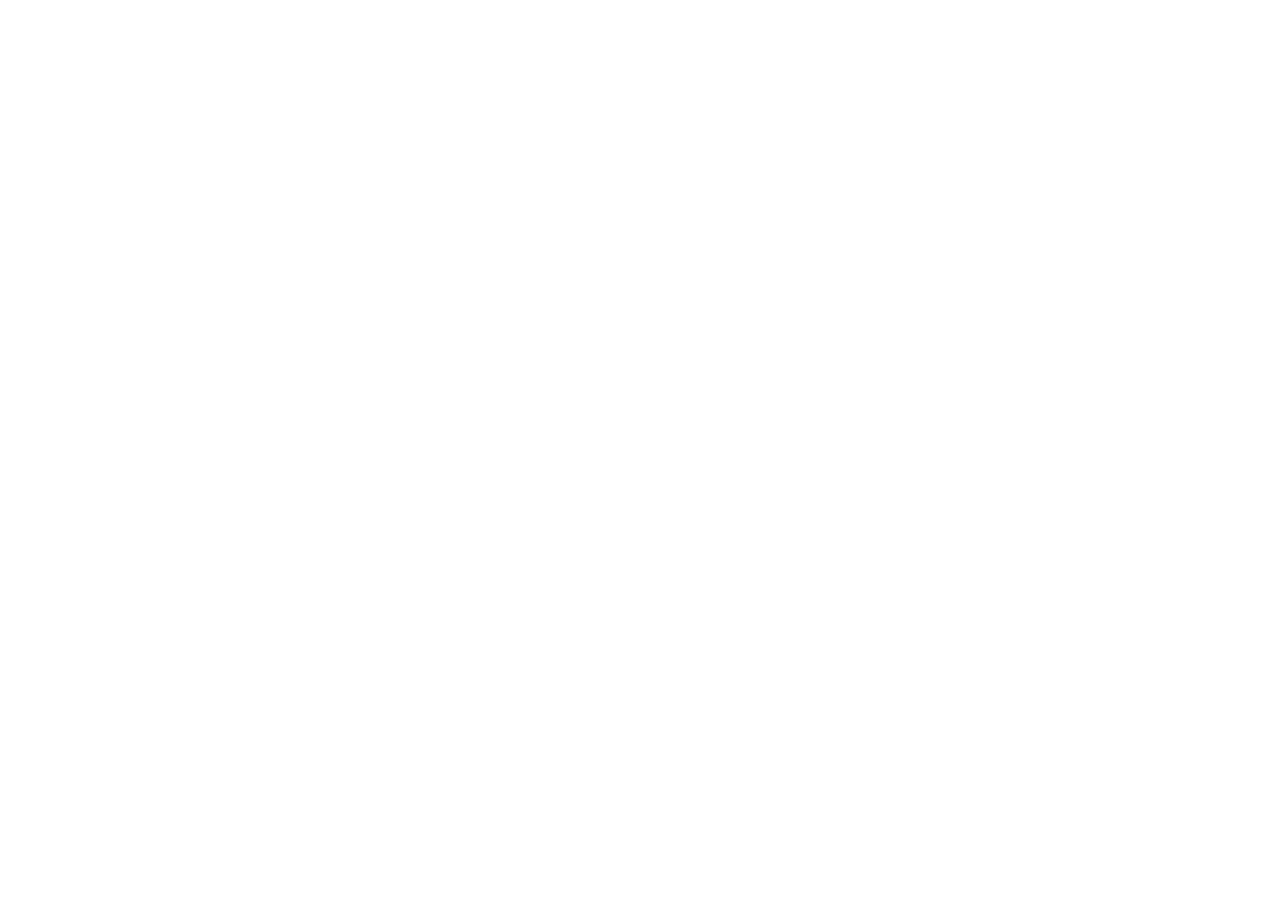
==== epipa/index.html @ c0350033 "fazendo testes" ====
<!DOCTYPE html>
<html lang="en">
<head>
    <meta charset="UTF-8">
    <meta http-equiv="X-UA-Compatible" content="IE=edge">
    <meta name="viewport" content="width=device-width, initial-scale=1.0">
    <title>Document</title>
</head>
<body>
    
</body>
</html>
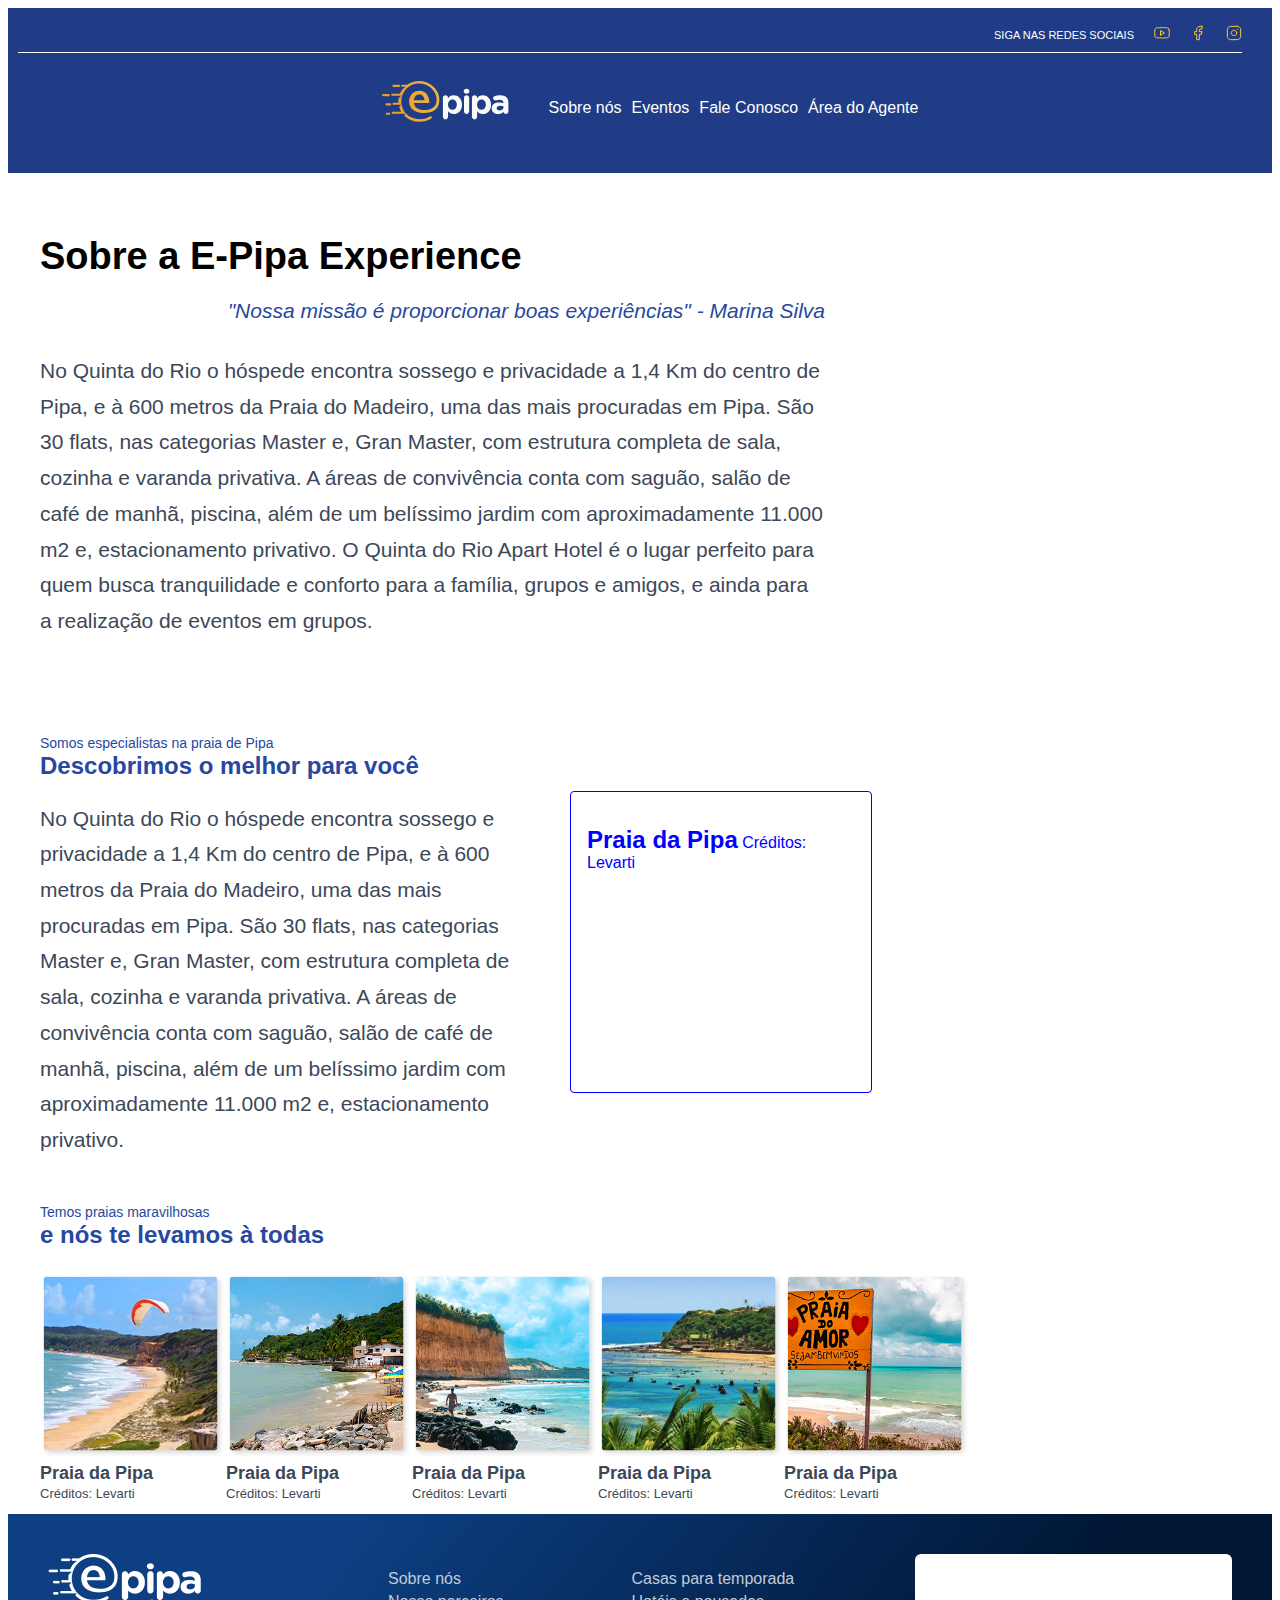
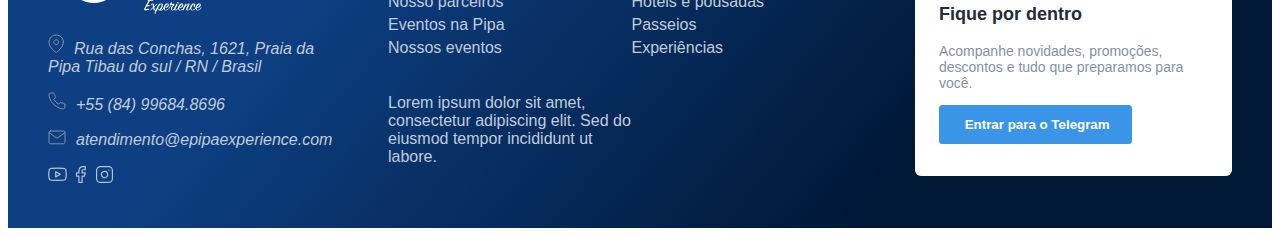
==== commit d09bbe07: "enviando site - epipa" ====
--- a/epipa/index.html
+++ b/epipa/index.html
@@ -4,9 +4,158 @@
     <meta charset="UTF-8">
     <meta http-equiv="X-UA-Compatible" content="IE=edge">
     <meta name="viewport" content="width=device-width, initial-scale=1.0">
-    <title>Document</title>
+    <title>Site espipa</title>
+    <link rel="stylesheet" href="assets/style.css">
 </head>
 <body>
+    <header>
+      <nav class="navbar flex">
+        <section class="social-medias flex alinhar">
+          <p>SIGA NAS REDES SOCIAIS</p>
+          <a href=""><img src="assets/img/youtube.svg" alt="logo do youtube"></a>
+          <a href=""><img src="assets/img/facebook.svg" alt="logo do facebook"></a>
+          <a href=""><img src="assets/img/instagram.svg" alt="logo do instagram"></a>
+        </section>
+
+        <div class="container">
+          <menu class="flex alinhar">
+            <div>
+              <img src="assets/img/logo.svg" alt="sla sla">
+            </div>
+            <div>
+              <ul class="menu flex">
+                <li><a href="#">Sobre nós</a></li>
+                <li><a href="#">Eventos</a></li>
+                <li><a href="#">Fale Conosco</a></li>
+                <li><a href="#">Área do Agente</a></li>
+              </ul>
+            </div>
+            
+          </menu>
+        </div>
+      </nav>
+    </header>
     
+    <main>
+        <section class="hero">
+          <div class="container">
+            <h1>Sobre a E-Pipa Experience</h1>
+            <p class="subtitle">"Nossa missão é proporcionar boas experiências" - Marina Silva</p>
+            <p class="text">No Quinta do Rio o hóspede encontra sossego e privacidade a 1,4 Km do centro de Pipa, e à 600 metros da Praia do Madeiro, uma das mais procuradas em Pipa. São 30 flats, nas categorias Master e, Gran Master, com estrutura completa de sala, cozinha e varanda privativa. A áreas de convivência conta com saguão, salão de café de manhã, piscina, além de um belíssimo jardim com aproximadamente 11.000 m2 e, estacionamento privativo. O Quinta do Rio Apart Hotel é o lugar perfeito para quem busca tranquilidade e conforto para a família, grupos e amigos, e ainda para a realização de eventos em grupos.</p>
+          </div>
+        </section>
+
+        <section class="container-about">
+          <div class="about-us">
+            <div class="container">
+              <small class="information">Somos especialistas na praia de Pipa</small>
+              <h2 class="principal">Descobrimos o melhor para você</h2>
+              <p class="text">No Quinta do Rio o hóspede encontra sossego e privacidade a 1,4 Km do centro de Pipa, e à 600 metros da Praia do Madeiro, uma das mais procuradas em Pipa. São 30 flats, nas categorias Master e, Gran Master, com estrutura completa de sala, cozinha e varanda privativa. A áreas de convivência conta com saguão, salão de café de manhã, piscina, além de um belíssimo jardim com aproximadamente 11.000 m2 e, estacionamento privativo.</p>
+            </div>
+          </div>
+
+          <div>
+            <a href="#" class="card">
+              <figure>
+                <img src="https://media.istockphoto.com/id/155227068/pt/foto/bela-praia-com-palmeiras-oliveiras-na-praia-fazer-amor-do-brasil.webp?a=1&b=1&s=612x612&w=0&k=20&c=oodJ72-wPo0jbxeQXJpsgpdm3DdI_R-7-wMuK8xF4ik=" alt="">
+                <figcaption>
+                  <strong class=d-block>Praia da Pipa</strong>
+                  <span class=d-block>Créditos: Levarti</span>        
+                </figcaption>
+              </figure>
+            </a>
+          </div>
+
+          
+          
+        </section>
+
+        <section class="about-us">
+          <div class="container">
+            <small class="information">Temos praias maravilhosas</small>
+            <h2 class="principal">e nós te levamos à todas</h2>
+          </div>
+        </section>
+
+        <section class="content-section">
+          <div class="container">
+            <div class="destinations flex">
+              <div class="destination-card">
+                <img src="assets/img/image 26.png" alt="Praia da Pipa">
+                <p class="strong">Praia da Pipa</p>
+                <small class="thin">Créditos: Levarti</small>
+              </div>
+
+              <div class="destination-card">
+                <img src="assets/img/image 23.png" alt="Praia do Amor">
+                <p class="strong">Praia da Pipa</p>
+                <small class="thin">Créditos: Levarti</small>
+              </div>
+
+              <div class="destination-card">
+                <img src="assets/img/image 24.png" alt="Praia dos Golfinhos">
+                <p class="strong">Praia da Pipa</p>
+                <small class="thin">Créditos: Levarti</small>
+              </div>
+
+              <div class="destination-card">
+                <img src="assets/img/image 25.png" alt="Praia dos Golfinhos">
+                <p class="strong">Praia da Pipa</p>
+                <small class="thin">Créditos: Levarti</small>
+              </div>
+
+              <div class="destination-card">
+                <img src="assets/img/image 27.png" alt="Praia dos Golfinhos">
+                <p class="strong">Praia da Pipa</p>
+                <small class="thin">Créditos: Levarti</small>
+              </div>
+            </div>
+          </div>
+        </section>
+    </main>
+
+    <footer class="footer">
+      <div class="footer-container">
+          <div class="footer-logo-info">
+              <img src="assets/img/Frame.png" alt="Logo E-Pipa">
+              <address>
+                  <p><span><img src="assets/img/Group 102 (1).svg" alt="#"></span>Rua das Conchas, 1621, Praia da Pipa Tibau do sul / RN / Brasil</p>
+                  <div class="contact-info">
+                      <p><span><img src="assets/img/Vector (2).svg" alt="#"></span>+55 (84) 99684.8696</p>
+                      <p><span><img src="assets/img/Group 101 (1).svg" alt="#"></span>atendimento@epipaexperience.com</p>
+                  </div>
+              </address>
+              <div class="social-icons">
+                  <a href="#"><img src="assets/img/youtube (2).svg" alt="#"></a>
+                  <a href="#"><img src="assets/img/facebook (2).svg" alt="#"></a>
+                  <a href="#"><img src="assets/img/instagram (2).svg" alt="#"></a>
+              </div>
+          </div>
+  
+          <div class="footer-links">
+              <ul>
+                  <li><a href="#">Sobre nós</a></li>
+                  <li><a href="#">Nosso parceiros</a></li>
+                  <li><a href="#">Eventos na Pipa</a></li>
+                  <li><a href="#">Nossos eventos</a></li>
+              </ul>
+              <ul>
+                  <li><a href="#">Casas para temporada</a></li>
+                  <li><a href="#">Hotéis e pousadas</a></li>
+                  <li><a href="#">Passeios</a></li>
+                  <li><a href="#">Experiências</a></li>
+              </ul>
+              <p>Lorem ipsum dolor sit amet, consectetur adipiscing elit. Sed do eiusmod tempor incididunt ut labore.</p>
+          </div>
+  
+          <div class="telegram-box">
+              <h3>Fique por dentro</h3>
+              <p>Acompanhe novidades, promoções, descontos e tudo que preparamos para você.</p>
+              <button><span><img src="assets/img/" alt=""></span> Entrar para o Telegram</button>
+          </div>
+      </div>
+  </footer>
+  
 </body>
-</html>+</html>
+
--- a/epipa/assets/style.css
+++ b/epipa/assets/style.css
@@ -0,0 +1,246 @@
+body {
+    font-family: 'Arial', sans-serif;
+}
+
+.flex{
+    display: flex;
+}
+
+.alinhar{
+    align-items: center;
+}
+
+.container {
+    max-width: 1200px;
+    margin: 0 auto;
+    padding: 12px 0px;
+}
+
+header {
+    background: linear-gradient(265deg, #203C86 46.03%, #203C86 53.97%);
+    color: #FFF;
+    padding: 10px ;
+    padding-right: 30px;
+}
+
+.navbar{
+    flex-direction: column;
+}
+
+.navbar {
+    display: flex;
+    justify-content: space-between;
+    align-items: center;
+}
+
+.social-medias{
+    border-bottom: 1px solid;
+    width: 100%;
+    justify-content: end;
+    gap: 20px;
+}
+
+.social-medias p{
+    font-size: 11px;
+    font-weight: 300;
+}
+
+.menu {
+    list-style: none;
+    align-items: center;
+    gap: 10px;
+    display: flex;
+    justify-content: space-between;
+}
+
+.menu a {
+    color: white;
+    text-decoration: none;
+}
+
+.hero {
+    padding: 50px 0;
+}
+
+
+.subtitle {
+    font-style: italic;
+    color: #666;
+    margin-bottom: 30px;
+    
+}
+
+
+.content-section img {
+    max-width: 100%;
+    border-radius: 5px;
+}
+
+
+.strong, .thin{
+    color: #3C4858;   
+}
+
+.strong{
+    font-size: 18px;
+    font-weight: 700;
+    margin: 0
+}
+
+.thin{
+    font-size: 13px;
+    font-weight: 400;
+}
+
+.hero p{
+    width: 785px;
+}
+
+.hero h1{
+    color: #000;
+    font-size: 38px;
+    margin: 0;
+}
+
+.subtitle{
+    color: #2648A1;
+    text-align: right;
+    font-size: 21px;
+    font-style: italic;
+}
+
+.text{
+    color:  #3C4858;
+    font-size: 21px;
+    line-height: 170%; 
+}
+
+.about-us p{
+    width: 485px;
+}
+
+.information, .principal{
+    color: #2648A1;
+}
+
+.information{
+    font-size: 14px;
+}
+
+.principal{
+    font-size: 24px;
+    margin: 0;
+}
+
+/* -----
+código - cesimar 
+----------- */
+
+.card{
+    border-radius: .25em;
+    display: block;
+    color: blue;
+    border: 1px solid;
+    text-decoration: none;
+    width: 300px;
+    height: 300px;
+    float: right;
+    position: relative;
+    top: -400px;
+    left: -400px;
+
+  }
+  
+  .card figure{
+    margin: 0;
+  }
+  .card figure img{
+    max-width: 100%;
+    transform: scale(120%);  
+    margin-bottom: 0.75em;
+  }
+  .card figure figcaption{
+    padding: 1em;
+  }
+  
+  .card figure figcaption strong{
+    font-size: 1.5em;
+    margin-bottom: .25em;
+  }
+
+  .figcaption{
+    border: 2px solid #333;
+  }
+/* .*/
+
+.footer {
+    background: var(--Linear, linear-gradient(130deg, #0D3F82 23.84%, #001736 73.02%));    
+    color:#C0CCDA;
+    padding: 40px;
+}
+
+.footer-container {
+    display: flex;
+    justify-content: space-between;
+    align-items: flex-start;
+    max-width: 1200px;
+    margin: 0 auto;
+    gap: 40px;
+}
+
+address{
+    width: 300px;
+}
+
+address span{
+    padding-right: 10px;
+}
+
+.footer-links {
+    flex: 2;
+    display: grid;
+    grid-template-columns: repeat(2, 1fr);
+}
+
+
+.footer-links ul {
+    list-style: none;
+    padding: 0;
+}
+
+.footer-links ul li {
+    margin-bottom: 5px;
+}
+
+.footer-links a {
+    text-decoration: none;
+    color:  #C0CCDA;
+
+}
+
+.telegram-box{
+    width: 269px;
+    padding: 32px 24px;
+    border-radius: 6px;
+    background: #FFF;
+}
+
+.telegram-box h3{
+    color:  #1F2D3D;
+    font-size: 18px;
+    font-weight: 700;
+}
+
+.telegram-box p{
+    color:  #8492A6;
+    font-size: 14px;
+}
+
+.telegram-box button{
+    padding: 12px 22px;
+    border-radius: 3.509px;
+    background: #3A95E9;
+    border: none;
+    color: #FFF;
+    font-weight: 700;
+}
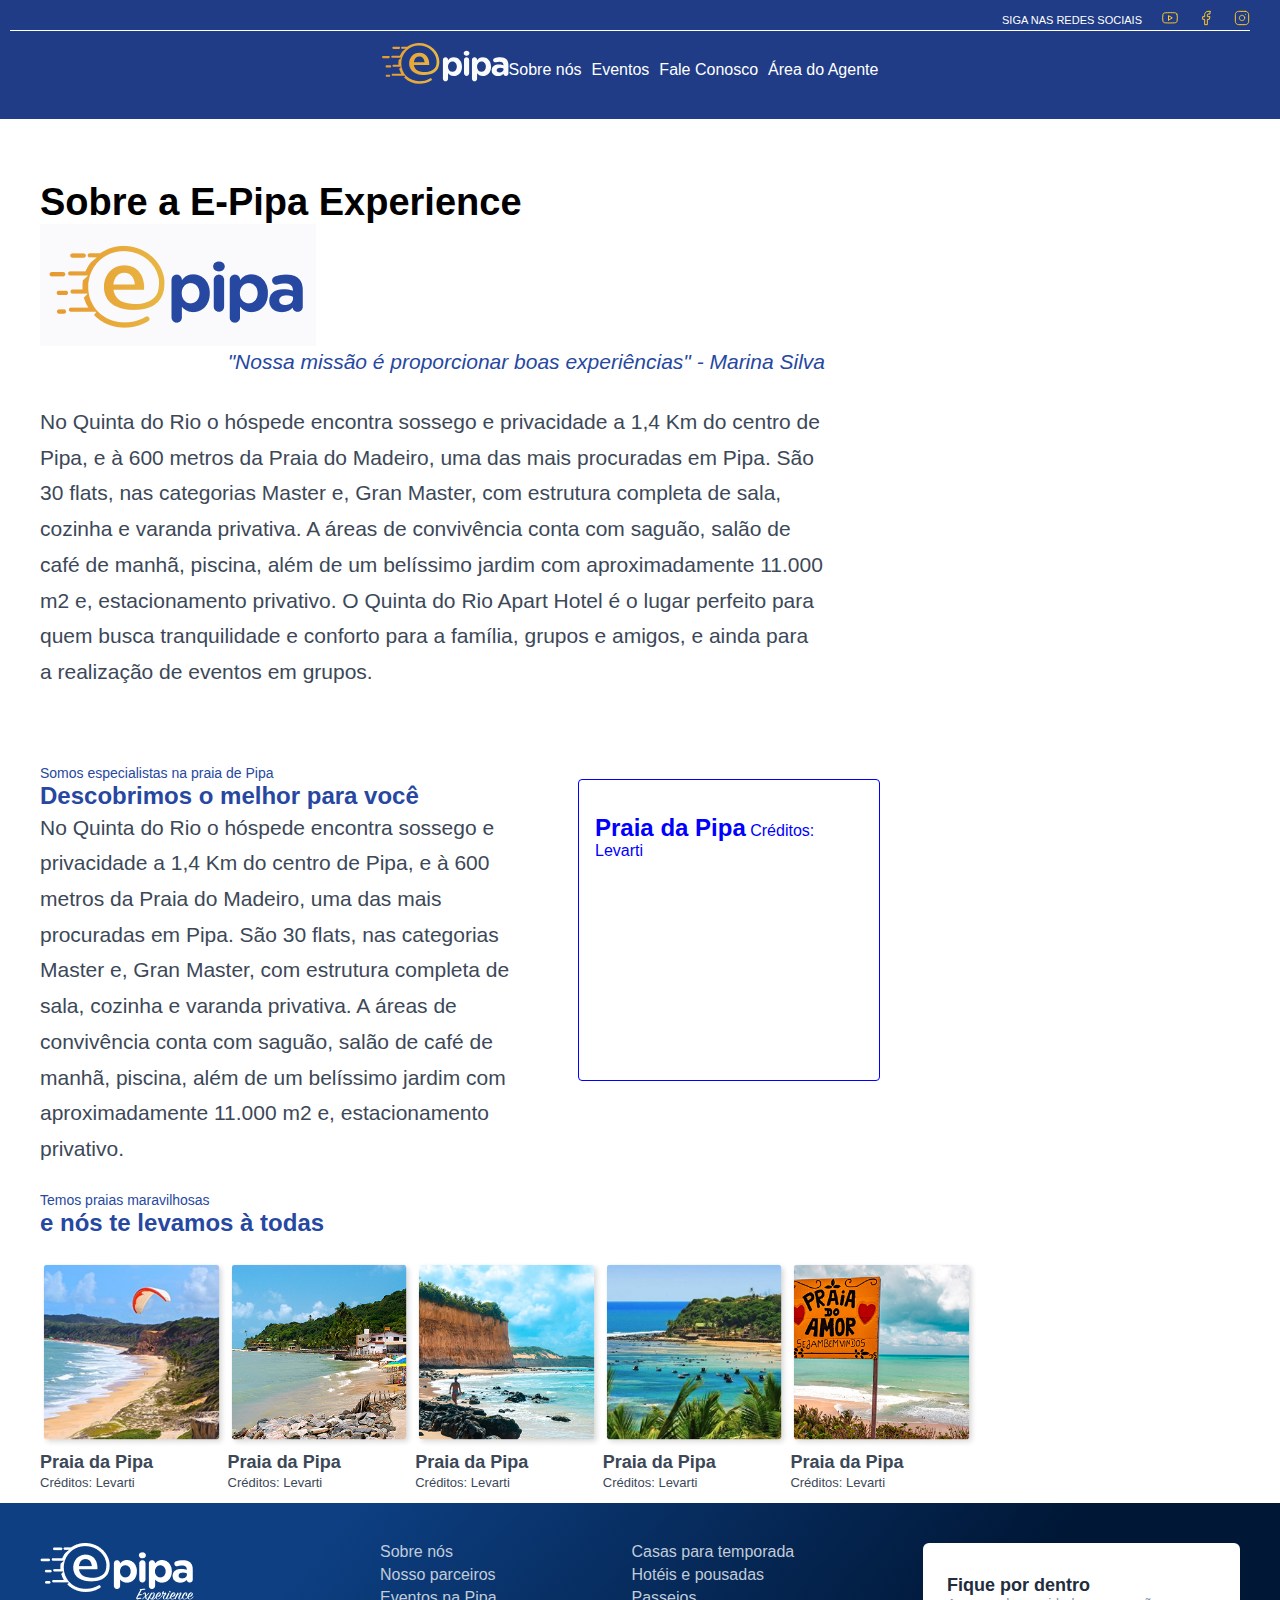
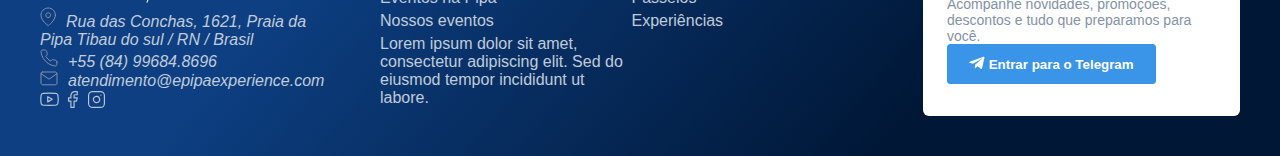
==== commit 81a7f8fa: "tornando responsivo" ====
--- a/epipa/index.html
+++ b/epipa/index.html
@@ -19,9 +19,10 @@
 
         <div class="container">
           <menu class="flex alinhar">
-            <div>
-              <img src="assets/img/logo.svg" alt="sla sla">
+            <div class="logo">
+              <img src="assets/img/logo.svg" alt="logo">
             </div>
+            <div class="aba"><a href=""></a></div>
             <div>
               <ul class="menu flex">
                 <li><a href="#">Sobre nós</a></li>
@@ -40,6 +41,7 @@
         <section class="hero">
           <div class="container">
             <h1>Sobre a E-Pipa Experience</h1>
+            <img src="assets/img/logo blue.png" alt="">
             <p class="subtitle">"Nossa missão é proporcionar boas experiências" - Marina Silva</p>
             <p class="text">No Quinta do Rio o hóspede encontra sossego e privacidade a 1,4 Km do centro de Pipa, e à 600 metros da Praia do Madeiro, uma das mais procuradas em Pipa. São 30 flats, nas categorias Master e, Gran Master, com estrutura completa de sala, cozinha e varanda privativa. A áreas de convivência conta com saguão, salão de café de manhã, piscina, além de um belíssimo jardim com aproximadamente 11.000 m2 e, estacionamento privativo. O Quinta do Rio Apart Hotel é o lugar perfeito para quem busca tranquilidade e conforto para a família, grupos e amigos, e ainda para a realização de eventos em grupos.</p>
           </div>
@@ -50,6 +52,7 @@
             <div class="container">
               <small class="information">Somos especialistas na praia de Pipa</small>
               <h2 class="principal">Descobrimos o melhor para você</h2>
+              <div class="imagem"></div>
               <p class="text">No Quinta do Rio o hóspede encontra sossego e privacidade a 1,4 Km do centro de Pipa, e à 600 metros da Praia do Madeiro, uma das mais procuradas em Pipa. São 30 flats, nas categorias Master e, Gran Master, com estrutura completa de sala, cozinha e varanda privativa. A áreas de convivência conta com saguão, salão de café de manhã, piscina, além de um belíssimo jardim com aproximadamente 11.000 m2 e, estacionamento privativo.</p>
             </div>
           </div>
@@ -65,9 +68,6 @@
               </figure>
             </a>
           </div>
-
-          
-          
         </section>
 
         <section class="about-us">
@@ -86,25 +86,25 @@
                 <small class="thin">Créditos: Levarti</small>
               </div>
 
-              <div class="destination-card">
+              <div class="destination-card hidden">
                 <img src="assets/img/image 23.png" alt="Praia do Amor">
                 <p class="strong">Praia da Pipa</p>
                 <small class="thin">Créditos: Levarti</small>
               </div>
 
-              <div class="destination-card">
+              <div class="destination-card hidden">
                 <img src="assets/img/image 24.png" alt="Praia dos Golfinhos">
                 <p class="strong">Praia da Pipa</p>
                 <small class="thin">Créditos: Levarti</small>
               </div>
 
-              <div class="destination-card">
+              <div class="destination-card hidden">
                 <img src="assets/img/image 25.png" alt="Praia dos Golfinhos">
                 <p class="strong">Praia da Pipa</p>
                 <small class="thin">Créditos: Levarti</small>
               </div>
 
-              <div class="destination-card">
+              <div class="destination-card hidden">
                 <img src="assets/img/image 27.png" alt="Praia dos Golfinhos">
                 <p class="strong">Praia da Pipa</p>
                 <small class="thin">Créditos: Levarti</small>
@@ -151,7 +151,7 @@
           <div class="telegram-box">
               <h3>Fique por dentro</h3>
               <p>Acompanhe novidades, promoções, descontos e tudo que preparamos para você.</p>
-              <button><span><img src="assets/img/" alt=""></span> Entrar para o Telegram</button>
+              <button><span><img src="assets/img/Vector (1).svg" alt=""></span> Entrar para o Telegram</button>
           </div>
       </div>
   </footer>
--- a/epipa/assets/style.css
+++ b/epipa/assets/style.css
@@ -1,3 +1,8 @@
+* {
+    margin: 0;
+    padding: 0;
+}
+
 body {
     font-family: 'Arial', sans-serif;
 }
@@ -244,3 +249,52 @@
     color: #FFF;
     font-weight: 700;
 }
+
+
+@media (max-width: 568px) {
+
+.social-medias, .menu, .card, .hidden{
+    display: none;
+}
+
+
+.imagem{
+    width: 300px;
+    height: 300px;
+    background-image: url("img/image\ 22.png");
+    background-size: cover;
+}  
+
+.aba{
+    width: 32px;
+    height: 32px;
+    background-image: url("img/aba.svg");
+    margin-left: 180px;
+}
+
+.hero, .container, .about-us, .footer-container {
+    padding: 10px;
+}
+  
+.hero p, .about-us p {
+    width: 100%;
+}
+
+.footer-links {
+    display: inline-block;
+}
+  
+.footer-container {
+    flex-direction: column;
+}
+  
+.telegram-box {
+    width: 70%;
+}
+
+.footer{
+    padding: 5px;
+}
+
+}
+  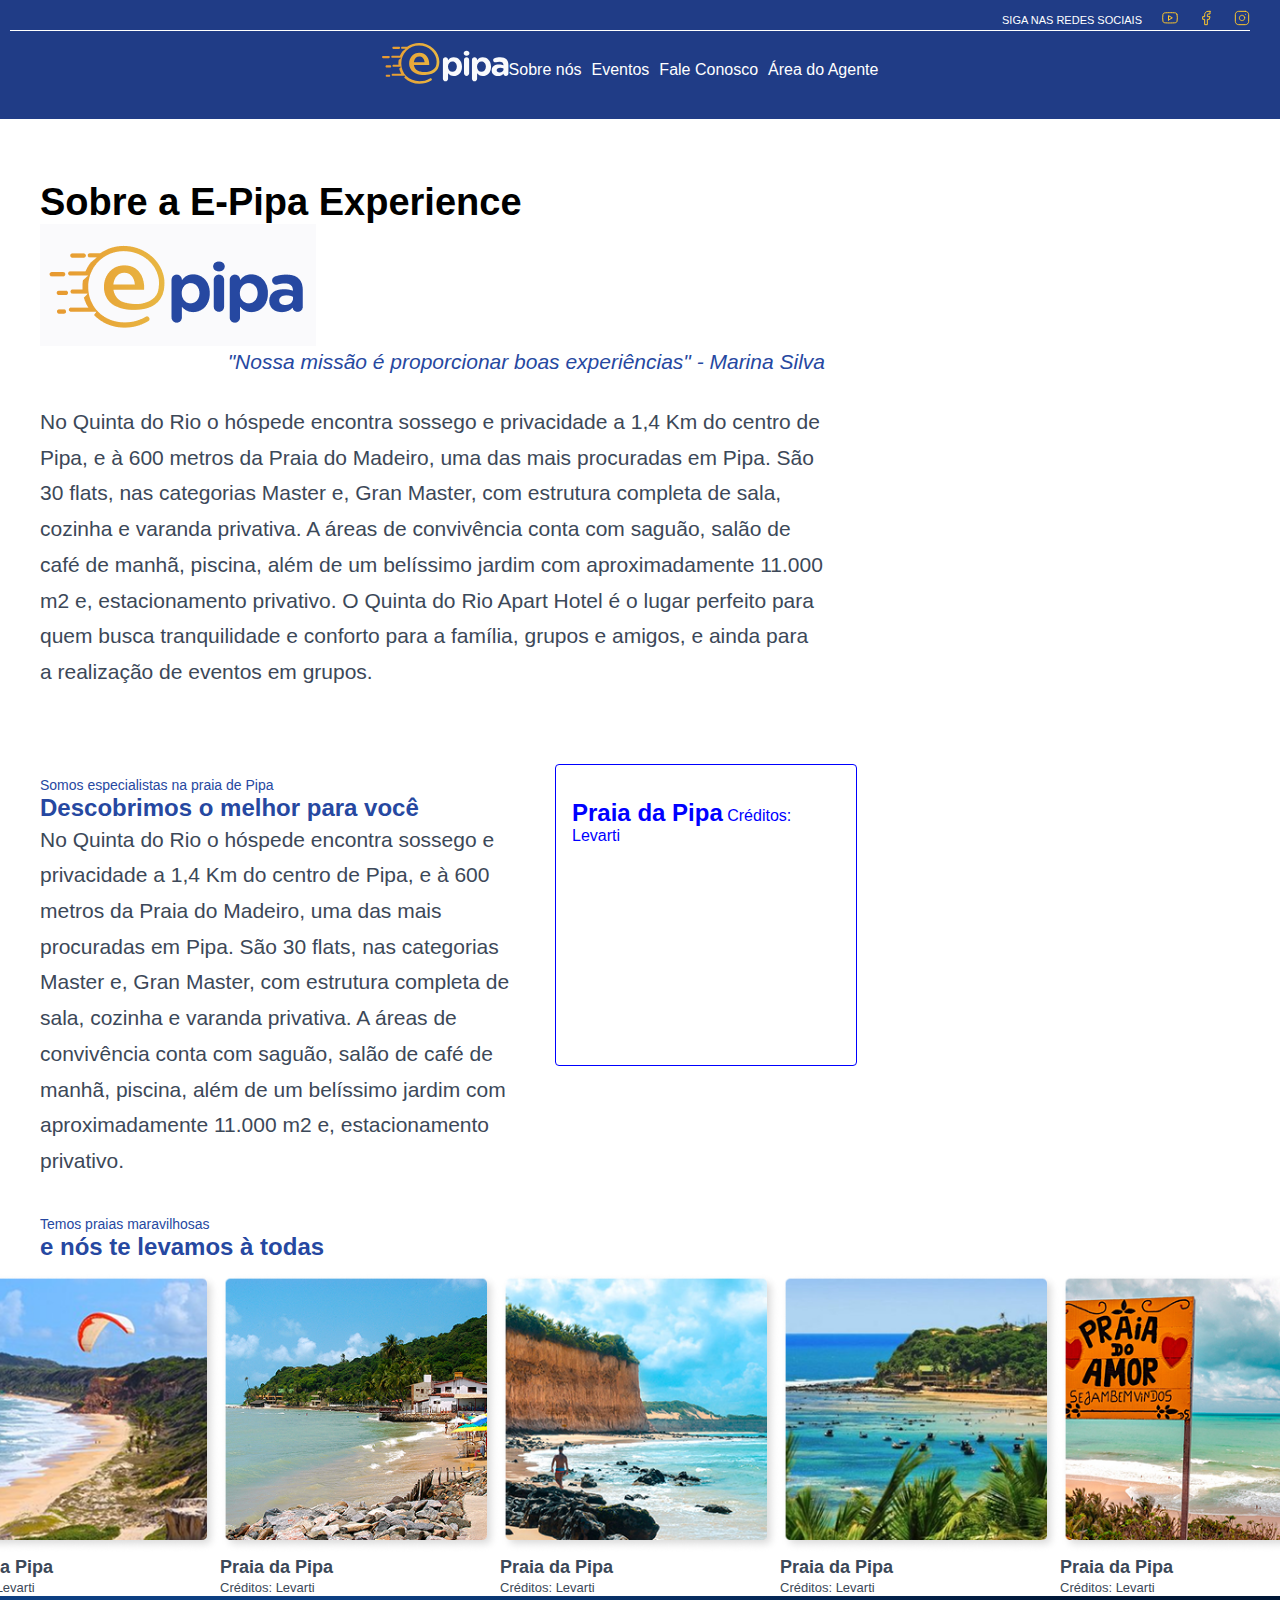
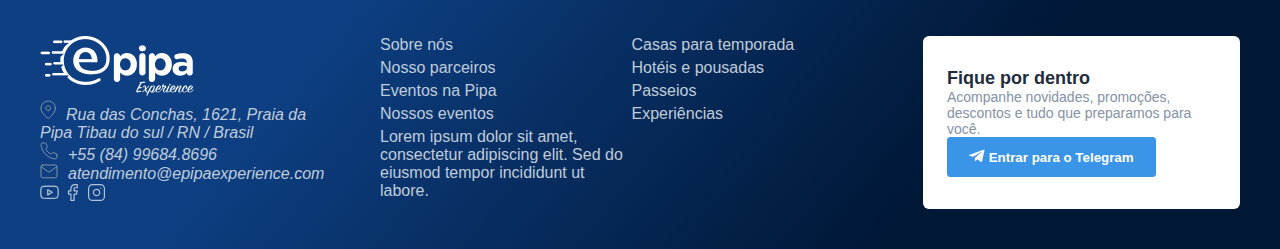
==== commit e6ac89ac: "fazendo ajustes" ====
--- a/epipa/index.html
+++ b/epipa/index.html
@@ -8,6 +8,10 @@
     <link rel="stylesheet" href="assets/style.css">
 </head>
 <body>
+
+  <div>
+    
+  </div>
     <header>
       <nav class="navbar flex">
         <section class="social-medias flex alinhar">
@@ -47,28 +51,34 @@
           </div>
         </section>
 
-        <section class="container-about">
-          <div class="about-us">
-            <div class="container">
-              <small class="information">Somos especialistas na praia de Pipa</small>
-              <h2 class="principal">Descobrimos o melhor para você</h2>
-              <div class="imagem"></div>
-              <p class="text">No Quinta do Rio o hóspede encontra sossego e privacidade a 1,4 Km do centro de Pipa, e à 600 metros da Praia do Madeiro, uma das mais procuradas em Pipa. São 30 flats, nas categorias Master e, Gran Master, com estrutura completa de sala, cozinha e varanda privativa. A áreas de convivência conta com saguão, salão de café de manhã, piscina, além de um belíssimo jardim com aproximadamente 11.000 m2 e, estacionamento privativo.</p>
+        <div class="container">
+          <section class="container-about flex">
+
+            <div>
+              <a href="#" class="card">
+                <figure>
+                  <img src="https://media.istockphoto.com/id/155227068/pt/foto/bela-praia-com-palmeiras-oliveiras-na-praia-fazer-amor-do-brasil.webp?a=1&b=1&s=612x612&w=0&k=20&c=oodJ72-wPo0jbxeQXJpsgpdm3DdI_R-7-wMuK8xF4ik=" alt="">
+                  <figcaption>
+                    <strong class=d-block>Praia da Pipa</strong>
+                    <span class=d-block>Créditos: Levarti</span>        
+                  </figcaption>
+                </figure>
+              </a>
             </div>
-          </div>
 
-          <div>
-            <a href="#" class="card">
-              <figure>
-                <img src="https://media.istockphoto.com/id/155227068/pt/foto/bela-praia-com-palmeiras-oliveiras-na-praia-fazer-amor-do-brasil.webp?a=1&b=1&s=612x612&w=0&k=20&c=oodJ72-wPo0jbxeQXJpsgpdm3DdI_R-7-wMuK8xF4ik=" alt="">
-                <figcaption>
-                  <strong class=d-block>Praia da Pipa</strong>
-                  <span class=d-block>Créditos: Levarti</span>        
-                </figcaption>
-              </figure>
-            </a>
-          </div>
-        </section>
+            <div class="about-us">
+              <div class="container">
+                <small class="information">Somos especialistas na praia de Pipa</small>
+                <h2 class="principal">Descobrimos o melhor para você</h2>
+                <div class="imagem"></div>
+                <p class="text">No Quinta do Rio o hóspede encontra sossego e privacidade a 1,4 Km do centro de Pipa, e à 600 metros da Praia do Madeiro, uma das mais procuradas em Pipa. São 30 flats, nas categorias Master e, Gran Master, com estrutura completa de sala, cozinha e varanda privativa. A áreas de convivência conta com saguão, salão de café de manhã, piscina, além de um belíssimo jardim com aproximadamente 11.000 m2 e, estacionamento privativo.</p>
+              </div>
+            </div>
+  
+            
+          </section>
+        </div>
+
 
         <section class="about-us">
           <div class="container">
@@ -77,8 +87,7 @@
           </div>
         </section>
 
-        <section class="content-section">
-          <div class="container">
+        <section class="content-section flex">
             <div class="destinations flex">
               <div class="destination-card">
                 <img src="assets/img/image 26.png" alt="Praia da Pipa">
@@ -110,7 +119,6 @@
                 <small class="thin">Créditos: Levarti</small>
               </div>
             </div>
-          </div>
         </section>
     </main>
 
--- a/epipa/assets/style.css
+++ b/epipa/assets/style.css
@@ -75,9 +75,13 @@
     
 }
 
+.content-section{
+    justify-content: center;
+ 
+}
 
 .content-section img {
-    max-width: 100%;
+    width: 280px;
     border-radius: 5px;
 }
 
@@ -135,6 +139,13 @@
 .principal{
     font-size: 24px;
     margin: 0;
+}
+
+.container-about{
+    flex-direction: row-reverse;
+    display: inline-block;
+    justify-content: start;
+    display: flex;
 }
 
 /* -----
@@ -149,11 +160,6 @@
     text-decoration: none;
     width: 300px;
     height: 300px;
-    float: right;
-    position: relative;
-    top: -400px;
-    left: -400px;
-
   }
   
   .card figure{
@@ -297,4 +303,14 @@
 }
 
 }
+
+.container-about { /* Distribui o espaço entre as divs */
+    align-items: flex-start; /* Alinha as divs no topo */
+    gap: 30px;
+  }
+  
+ 
+  
+  
+  
   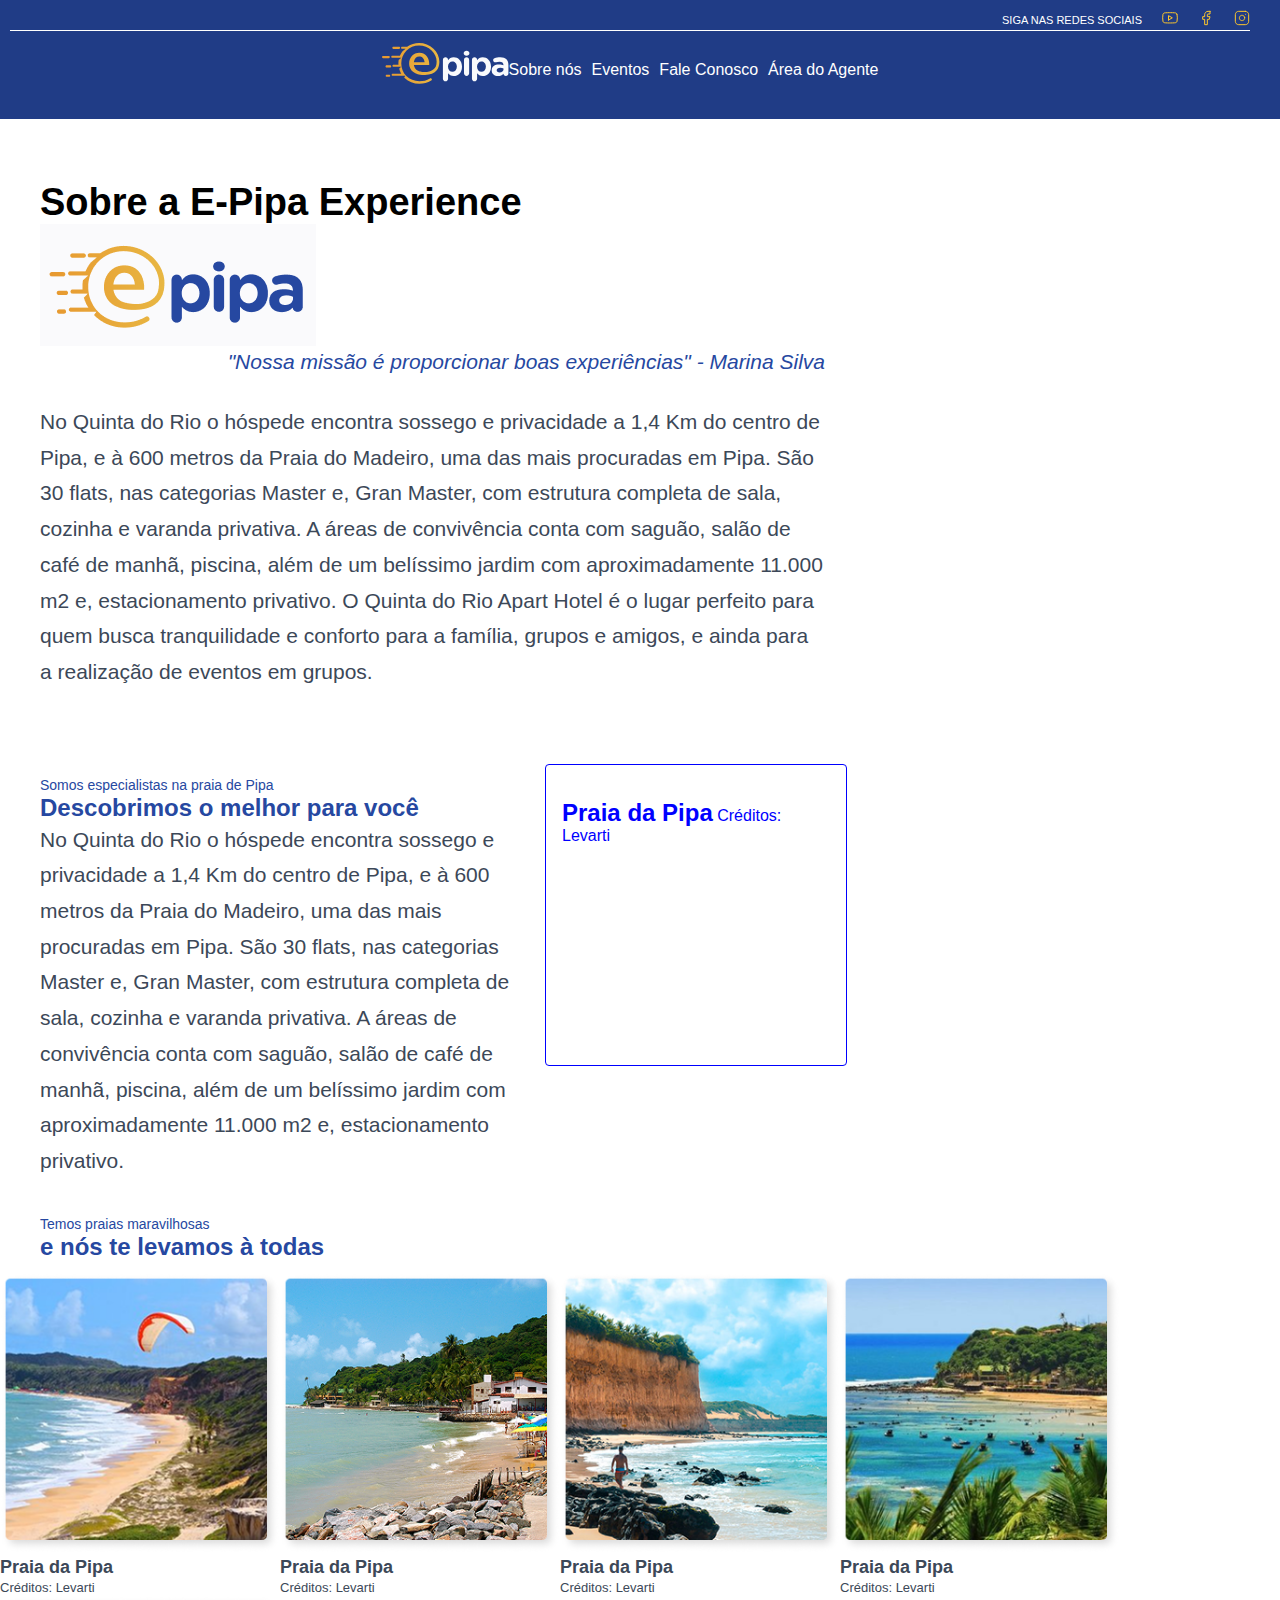
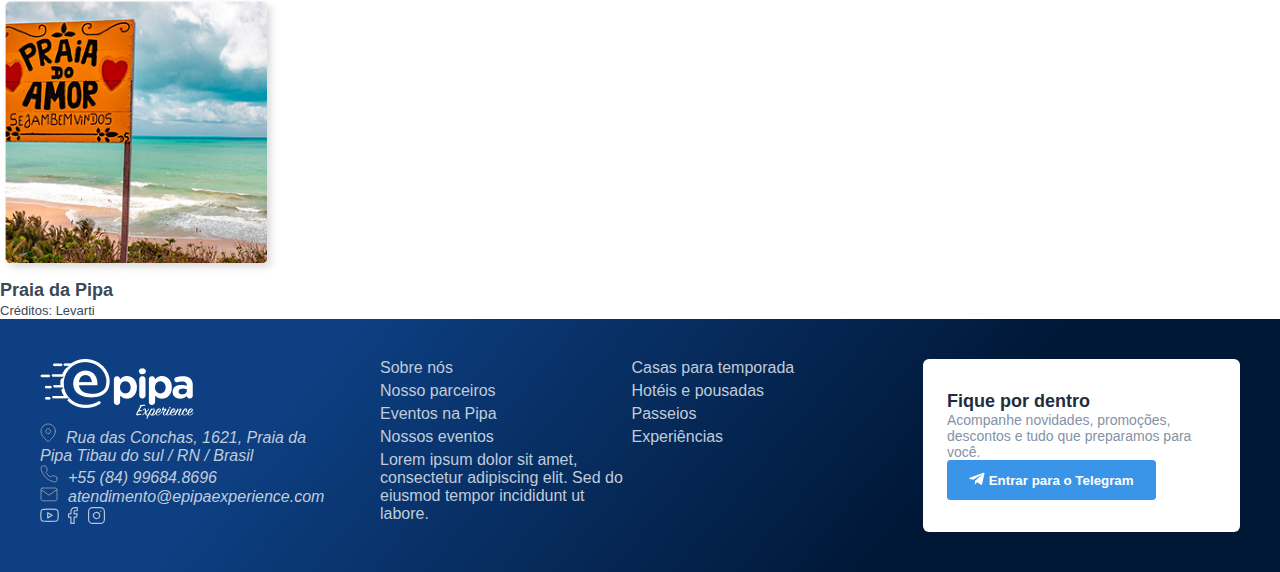
==== commit 1af3116b: "finalizando" ====
--- a/epipa/index.html
+++ b/epipa/index.html
@@ -8,10 +8,6 @@
     <link rel="stylesheet" href="assets/style.css">
 </head>
 <body>
-
-  <div>
-    
-  </div>
     <header>
       <nav class="navbar flex">
         <section class="social-medias flex alinhar">
--- a/epipa/assets/style.css
+++ b/epipa/assets/style.css
@@ -28,9 +28,14 @@
     padding-right: 30px;
 }
 
+.logo{
+    margin-left: auto;
+}
+
 .navbar{
     flex-direction: column;
 }
+
 
 .navbar {
     display: flex;
@@ -102,7 +107,7 @@
 }
 
 .hero p{
-    width: 785px;
+    max-width: 785px;
 }
 
 .hero h1{
@@ -146,6 +151,8 @@
     display: inline-block;
     justify-content: start;
     display: flex;
+    gap: 20px;
+    flex-wrap: wrap;
 }
 
 /* -----
@@ -184,6 +191,10 @@
   }
 /* .*/
 
+.destinations{
+    flex-wrap: wrap;
+}
+
 .footer {
     background: var(--Linear, linear-gradient(130deg, #0D3F82 23.84%, #001736 73.02%));    
     color:#C0CCDA;
@@ -194,13 +205,12 @@
     display: flex;
     justify-content: space-between;
     align-items: flex-start;
-    max-width: 1200px;
     margin: 0 auto;
     gap: 40px;
 }
 
 address{
-    width: 300px;
+    max-width: 300px;
 }
 
 address span{
@@ -230,7 +240,7 @@
 }
 
 .telegram-box{
-    width: 269px;
+    max-width: 269px;
     padding: 32px 24px;
     border-radius: 6px;
     background: #FFF;
@@ -259,23 +269,18 @@
 
 @media (max-width: 568px) {
 
-.social-medias, .menu, .card, .hidden{
+.social-medias, .menu, .hidden{
     display: none;
-}
-
-
-.imagem{
-    width: 300px;
-    height: 300px;
-    background-image: url("img/image\ 22.png");
-    background-size: cover;
-}  
+} 
 
 .aba{
     width: 32px;
     height: 32px;
     background-image: url("img/aba.svg");
-    margin-left: 180px;
+}
+
+header{
+    display: flex;
 }
 
 .hero, .container, .about-us, .footer-container {
@@ -301,13 +306,17 @@
 .footer{
     padding: 5px;
 }
-
-}
-
-.container-about { /* Distribui o espaço entre as divs */
-    align-items: flex-start; /* Alinha as divs no topo */
+.container-about { 
+    align-items: flex-start;
     gap: 30px;
-  }
+    flex-direction: column;
+    align-items: center;
+  }
+
+
+}
+
+
   
  
   
